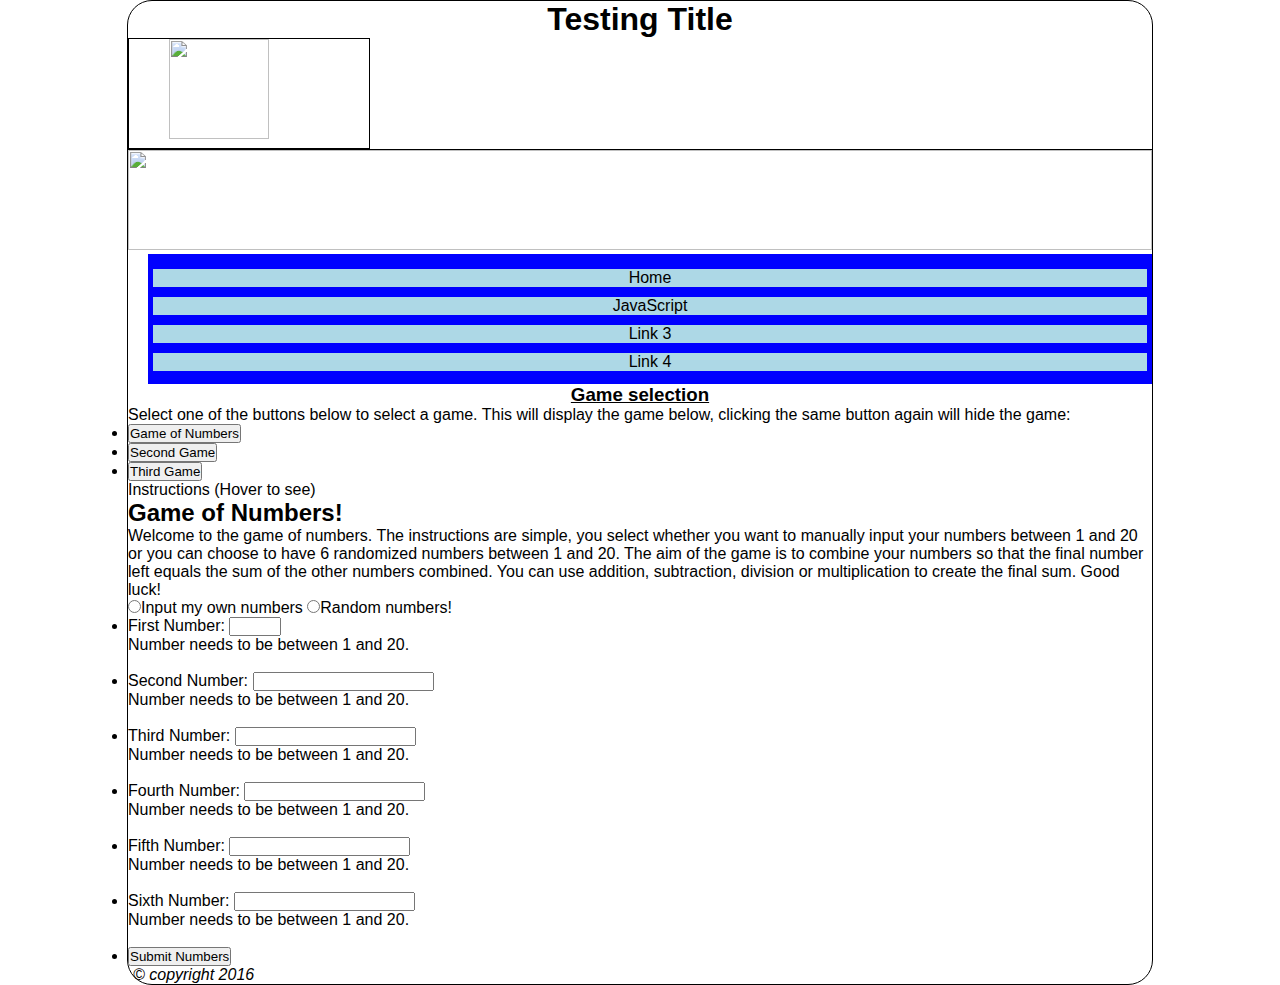
==== jspage.html @ 18f24cbc "Add files via upload" ====
<!DOCTYPE html>

<html>
<head>
    <title>Gavin Brooker's Portfolio</title>

    <meta charset="utf-8">
    <meta name="keywords" content="Gavin, Brooker, Portfolio, CV">
    <meta name="description" content="Gavin Brooker's Portfolio">

    <link rel="stylesheet" type="text/css" href="css/style.css" />

</head>
<body>
    <header>
        <h1>Testing Title</h1>
        <div id="logo">
            <img src="#" height="100" width="100">
        </div>
    </header>
    <div class="banner">
        <img src="#" height="100" width="100%">
    </div>
    <div class="image-content-top">
        <div class="content-left">
          <nav>
              <ul>
                  <li><a href="index.html">Home</a></li>
                  <li><a href="jspage.html">JavaScript</a></li>
                  <li><a href="#">Link 3</a></li>
                  <li><a href="#">Link 4</a></li>
              </ul>
          </nav>
        </div>
        <div class="content-right">
            <div class="text-content">
              <h3>Game selection</h3>
              <p>
                Select one of the buttons below to select a game. This will display the game below, clicking the same button again will hide the game:
              </p>
              <ul id="button-js-games">
                <li>
                  <button id="gameOfNumbersButton" type="button">Game of Numbers</button>
                </li>
                <li>
                  <button type="button" onclick="showOrHideDiv(divName)">Second Game</button>
                </li>
                <li>
                  <button type="button" onclick="showOrHideDiv(divName)">Third Game</button>
                </li>
              </ul>
            </div>
        </div>
    </div>
    <div class="clear"></div>
      <div id="gameSection"> <!-- Hidden until button clicked -->
        <div id="gameOfNumbers"> <!-- Hidden until button clicked -->
          <div id="instructions">
            <p>Instructions <span style="font-weight: normal;">(Hover to see)</span></p>
          </div>
          <h2>Game of Numbers!</h2>
          <p class="instructions-text">
            Welcome to the game of numbers. The instructions are simple, you select whether you want to manually input your numbers between 1 and 20 or you can choose to have 6 randomized numbers between 1 and 20. The aim of the game is to combine your numbers so that the final number left equals the sum of the other numbers combined. You can use addition, subtraction, division or multiplication to create the final sum. Good luck!
          </p>
          <div class="choice"> 
            <input type="radio" name="numberChoice" value="ownNumbers">Input my own numbers
            <input type="radio" name="numberChoice" value="randomized">Random numbers!
          </div>
          <div class="content-left">
            <div id="ownNumbers">
                <ul>
                  <li>
                    First Number: <input type="number" id="number1" name="manualInput" min="1" max="20"><p class="incorrect-number">Number needs to be between 1 and 20.</p><br/>
                  </li>
                  <li>
                    Second Number: <input type="number" id="number2" name="manualInput"><p class="incorrect-number">Number needs to be between 1 and 20.</p><br/>
                  </li>
                  <li>
                      Third Number: <input type="number" id="number3" name="manualInput"><p class="incorrect-number">Number needs to be between 1 and 20.</p><br/>
                  </li>
                  <li>
                      Fourth Number: <input type="number" id="number4" name="manualInput"><p class="incorrect-number">Number needs to be between 1 and 20.</p><br/>
                  </li>
                  <li>
                      Fifth Number: <input type="number" id="number5" name="manualInput"><p class="incorrect-number">Number needs to be between 1 and 20.</p><br/>
                  </li>
                  <li>
                    Sixth Number: <input type="number" id="number6" name="manualInput"><p class="incorrect-number">Number needs to be between 1 and 20.</p><br/>
                  </li>
                  <li>
                    <button id="checkNumberInput" type="button">Submit Numbers
                  </button>
                  </li>
                  
                </ul>

            </div>
          </div>
        </div>
      </div>
    <div id="copyright">
      <p>
        &copy; copyright 2016
      </p>
    </div>
    <script src="./javascript/javascript.js" type="text/javascript">
    </script>
</body>
</html>
---- css/style.css ----
/*
// its better to maintain the class/element names in order
// matching that with index.html
*/
* {
	/*
	// Some of the elements like p, ul, h1 to h6, etc have some padding/margin by default
		Hence we have to disable it in the first place as this may cause the problem in the
		design layout
	*/
	padding: 0;
	margin: 0;
	font-family: Arial;
}

body {
	/*
	height: 1000px;
	// we actually do not give height to the body element as
	// this can grow any longer. In many cases we tend not to give
	// height anyway unless it is really necessary to have proper alignment with other div/element
	*/
	width: 1024px;
	/*
	// As you have given the width 1024 make sure all the left and right content needs to add up to
		this value
		eg: .contentLeft {width: 324px;} .contentRight {width: 700px;}
	// Question: What if there is padding in one of the block like so:
	 	eg: .contentLeft {width: 324px; padding-left: 20px;} .contentRight {width: 700px;}
		Here the total width becomes: 324 + 20 + 700 = 1044px (so this may cause the problem)
		Tips: to avoid that use css property: box-sizing: border-box; which add the padding without
		changing block size.
		Or when we give width just make sure not to give padding. ;)
	*/
	margin: 0px auto;
	/*
	// tips: we can also do margin: 0 auto
	// we can just use number '0' when the value is 0/zero
	*/
	border: 1px solid black;
	border-radius: 25px;
}

.clear {
	clear: both;
}


/* Header: Start */
header {
	border-bottom: 1px solid black;
}

h1 {
	text-align: center;
}

#logo {
	margin: 0px, 0px, 20px, 20px;
	border: 1px solid black;
	width: 200px;
	padding: 0px 0px 5px 40px;
}

#logo:hover img {
	transform: rotate(180deg);
	transition-duration: 1s;
}
/* Header: End */

.banner {

}

.wrapper1 {
	/*
	// clear: both;
	// I am changing this into new class name which we will call .clear{}
	*/
	border-top: 1px solid black;
	/*margin: 0px 0px 0px 0px;*/
	margin: 0; /* I dont see the use of this line */
	/*
	// This is basically means: 0px(top) 0px(right) 0px(bottom) 0px(left)
	// Tips: so we can write: margin: 0; When no other value is present then it repeats given
		value in above order
	*/
	padding-top: 40px;
	padding-bottom: 10px;
}

.wrapper1 .contentLeft {
	float: left;
	width: 30%;
}

.wrapper .contentRight {
	float: right;
	width: 70%;
}



nav {
	width: 100%;
	/*float: left;*/
	/* this is now moved to contentLeft*/
	padding: 0px 0px 0px 20px;
	box-sizing: border-box; /* Try removing this line and you will see nav overlapping */
	/* We need box-sizing here because we have width and padding defined here.*/
}

nav ul {
	background: blue;
	/* as it is just a colour we can use: background-color: blue*/
	padding: 5px;
	height: 120px; /* I would not give height to UL */

}

nav ul li {
	list-style-type: none;
	background: lightblue;
	/*width: 80px;*/
	margin: 10px auto;
	text-align: center;
}

nav ul li a {
	display: block;
	text-decoration: none;
	color: black;
}

nav ul li a:hover {
	background-color: yellow;
	color: red;
}

.wrapper1 .textContent {
	border: 1px solid black;
	margin-bottom: 30px;
}

h3 {
	text-align: center;
	text-decoration: underline;
}

/* PLEASE REPEAT THE ABOVE CODE FOR WRAPPER2 */

/*
// You have got .contentleft defined above already.
// styling a class in two different places is not a good practise.
// or may do like: .wrapper1 .contentLeft {} and .wrapper2 .contentRight {}
*/
.wrapper2 .contentleft {
	width: 750px;
	border: 1px solid black;
	margin-bottom: 40px;
}

.image {
	margin: 20px;
	width: 220px;
	float: right;
}

footer {
	clear: both;
	border: 1px solid black;
	padding: 5px 0px 0px;

}

.skills ul {
	text-align: center;
}

.skills ul li {
	display: inline-block;
	margin: 0px 35px;
}

.skills ul li h2:before {
	content: "\b7";
	size: 3px;
}

#copyright {
	font-style: italic;
	margin-left: 5px;
}
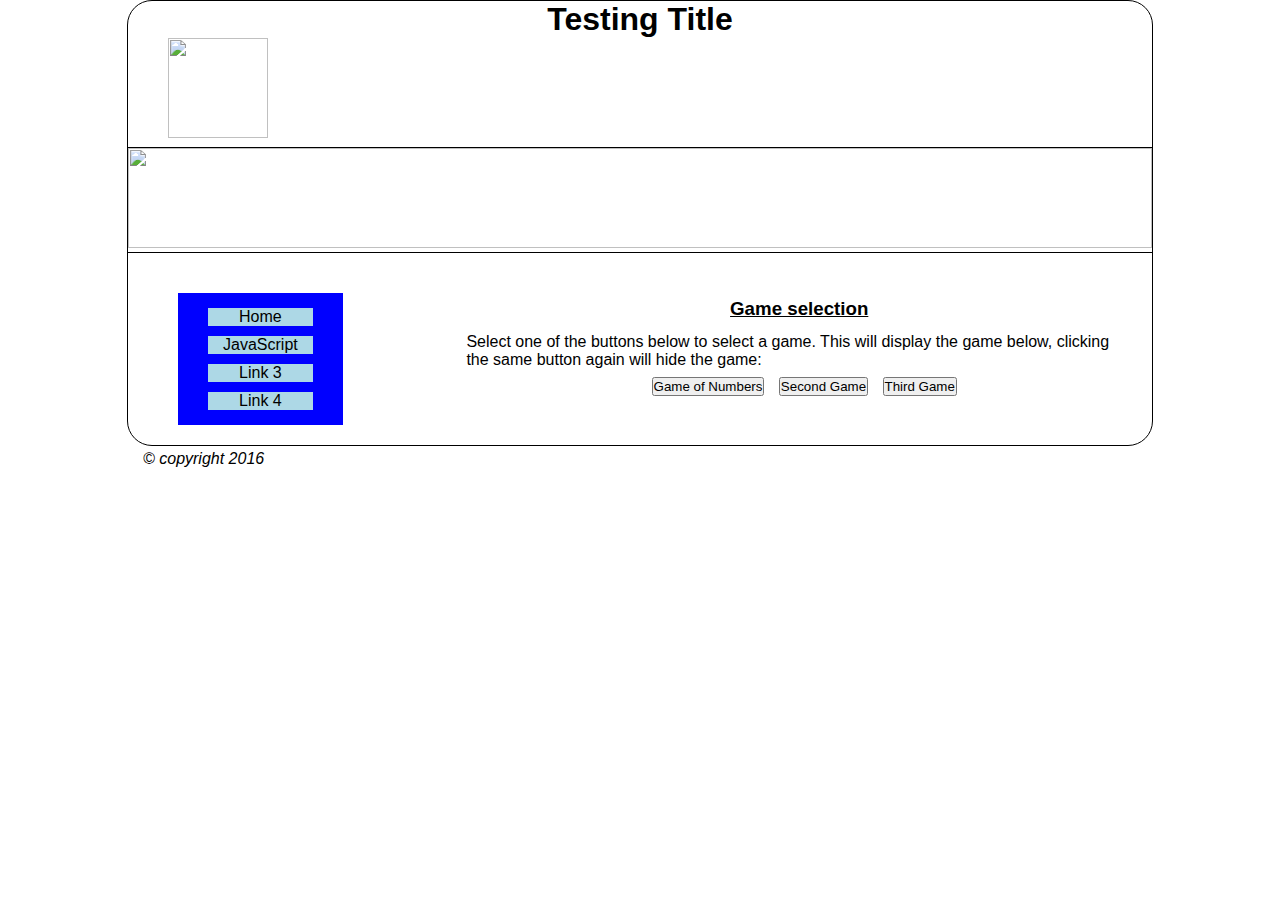
==== commit 3d5711a8: "Add files via upload" ====
--- a/jspage.html
+++ b/jspage.html
@@ -60,38 +60,56 @@
           </div>
           <h2>Game of Numbers!</h2>
           <p class="instructions-text">
-            Welcome to the game of numbers. The instructions are simple, you select whether you want to manually input your numbers between 1 and 20 or you can choose to have 6 randomized numbers between 1 and 20. The aim of the game is to combine your numbers so that the final number left equals the sum of the other numbers combined. You can use addition, subtraction, division or multiplication to create the final sum. Good luck!
+              Welcome to the game of numbers. The instructions are simple, you select whether you want to
+              manually input your numbers between 1 and 20 or you can choose to have 6 randomized numbers
+              between 1 and 20, there should be no duplicate numbers. The aim of the game is to combine your numbers
+              so that the final number left equals the sum of the other numbers combined. You can use addition,
+              subtraction, division or multiplication to create the final sum. Good luck!
           </p>
           <div class="choice"> 
-            <input type="radio" name="numberChoice" value="ownNumbers">Input my own numbers
-            <input type="radio" name="numberChoice" value="randomized">Random numbers!
+            <input id="radio-own-numbers" type="radio" name="numberChoice" value="ownNumbers">Input my own numbers
+            <input id="radio-random-numbers" type="radio" name="numberChoice" value="randomized">Random numbers!
           </div>
           <div class="content-left">
             <div id="ownNumbers">
                 <ul>
+                  <li><a>
+                    First Number: <input type="number" id="number1" name="manualInput">
+                    <p class="incorrect-number">Number needs to be between 1 and 20.</p><br/>
+                    <p class="duplicate-number">(This was a duplicate number so we made it unique for you!)</p><br/>
+                  </a></li>
+                  <li><a>
+                    Second Number: <input type="number" id="number2" name="manualInput">
+                    <p class="incorrect-number">Number needs to be between 1 and 20.</p><br/>
+                    <p class="duplicate-number">(This was a duplicate number so we made it unique for you!)</p><br/>
+                  </a></li>
+                  <li><a>
+                    Third Number: <input type="number" id="number3" name="manualInput">
+                    <p class="incorrect-number">Number needs to be between 1 and 20.</p><br/>
+                    <p class="duplicate-number">(This was a duplicate number so we made it unique for you!)</p><br/>
+                  </a></li>
+                  <li><a>
+                    Fourth Number: <input type="number" id="number4" name="manualInput">
+                    <p class="incorrect-number">Number needs to be between 1 and 20.</p><br/>
+                    <p class="duplicate-number">(This was a duplicate number so we made it unique for you!)</p><br/>
+                  </a></li>
+                  <li><a>
+                    Fifth Number: <input type="number" id="number5" name="manualInput">
+                    <p class="incorrect-number">Number needs to be between 1 and 20.</p><br/>
+                    <p class="duplicate-number">(This was a duplicate number so we made it unique for you!)</p><br/>
+                  </a></li>
+                  <li><a>
+                    Sixth Number: <input type="number" id="number6" name="manualInput">
+                    <p class="incorrect-number">Number needs to be between 1 and 20.</p><br/>
+                    <p class="duplicate-number">(This was a duplicate number so we made it unique for you!)</p><br/>
+                  </a></li>
                   <li>
-                    First Number: <input type="number" id="number1" name="manualInput" min="1" max="20"><p class="incorrect-number">Number needs to be between 1 and 20.</p><br/>
+                    <button id="clearNumbersBtn" type="button">Clear Numbers</button>
+                    <button id="checkNumberInputBtn" type="button">Submit Numbers</button>
                   </li>
                   <li>
-                    Second Number: <input type="number" id="number2" name="manualInput"><p class="incorrect-number">Number needs to be between 1 and 20.</p><br/>
+                    <button id="randomizeNumbersBtn" type="button">Randomize Numbers</button>
                   </li>
-                  <li>
-                      Third Number: <input type="number" id="number3" name="manualInput"><p class="incorrect-number">Number needs to be between 1 and 20.</p><br/>
-                  </li>
-                  <li>
-                      Fourth Number: <input type="number" id="number4" name="manualInput"><p class="incorrect-number">Number needs to be between 1 and 20.</p><br/>
-                  </li>
-                  <li>
-                      Fifth Number: <input type="number" id="number5" name="manualInput"><p class="incorrect-number">Number needs to be between 1 and 20.</p><br/>
-                  </li>
-                  <li>
-                    Sixth Number: <input type="number" id="number6" name="manualInput"><p class="incorrect-number">Number needs to be between 1 and 20.</p><br/>
-                  </li>
-                  <li>
-                    <button id="checkNumberInput" type="button">Submit Numbers
-                  </button>
-                  </li>
-                  
                 </ul>
 
             </div>
--- a/css/style.css
+++ b/css/style.css
@@ -14,29 +14,8 @@
 }
 
 body {
-	/*
-	height: 1000px;
-	// we actually do not give height to the body element as
-	// this can grow any longer. In many cases we tend not to give
-	// height anyway unless it is really necessary to have proper alignment with other div/element
-	*/
 	width: 1024px;
-	/*
-	// As you have given the width 1024 make sure all the left and right content needs to add up to
-		this value
-		eg: .contentLeft {width: 324px;} .contentRight {width: 700px;}
-	// Question: What if there is padding in one of the block like so:
-	 	eg: .contentLeft {width: 324px; padding-left: 20px;} .contentRight {width: 700px;}
-		Here the total width becomes: 324 + 20 + 700 = 1044px (so this may cause the problem)
-		Tips: to avoid that use css property: box-sizing: border-box; which add the padding without
-		changing block size.
-		Or when we give width just make sure not to give padding. ;)
-	*/
 	margin: 0px auto;
-	/*
-	// tips: we can also do margin: 0 auto
-	// we can just use number '0' when the value is 0/zero
-	*/
 	border: 1px solid black;
 	border-radius: 25px;
 }
@@ -57,71 +36,53 @@
 
 #logo {
 	margin: 0px, 0px, 20px, 20px;
-	border: 1px solid black;
 	width: 200px;
 	padding: 0px 0px 5px 40px;
 }
 
-#logo:hover img {
+#logo img:hover {
 	transform: rotate(180deg);
 	transition-duration: 1s;
 }
 /* Header: End */
 
 .banner {
-
-}
-
-.wrapper1 {
-	/*
-	// clear: both;
-	// I am changing this into new class name which we will call .clear{}
-	*/
-	border-top: 1px solid black;
-	/*margin: 0px 0px 0px 0px;*/
-	margin: 0; /* I dont see the use of this line */
-	/*
-	// This is basically means: 0px(top) 0px(right) 0px(bottom) 0px(left)
-	// Tips: so we can write: margin: 0; When no other value is present then it repeats given
-		value in above order
-	*/
+}
+
+.image-content-top {
+	border-top: 1px solid black;
 	padding-top: 40px;
 	padding-bottom: 10px;
 }
 
-.wrapper1 .contentLeft {
+.image-content-top .content-left {
 	float: left;
-	width: 30%;
-}
-
-.wrapper .contentRight {
+	width: 20%;
+}
+
+.image-content-top .content-right {
 	float: right;
-	width: 70%;
+	width: 65%;
+	margin-right: 20px;
 }
 
 
 
 nav {
 	width: 100%;
-	/*float: left;*/
-	/* this is now moved to contentLeft*/
-	padding: 0px 0px 0px 20px;
-	box-sizing: border-box; /* Try removing this line and you will see nav overlapping */
-	/* We need box-sizing here because we have width and padding defined here.*/
+	padding: 0px 20px;
+	box-sizing: border-box; 
+	margin: 0px 0px 20px 30px;
 }
 
 nav ul {
 	background: blue;
-	/* as it is just a colour we can use: background-color: blue*/
-	padding: 5px;
-	height: 120px; /* I would not give height to UL */
-
+	padding: 5px 30px;
 }
 
 nav ul li {
 	list-style-type: none;
 	background: lightblue;
-	/*width: 80px;*/
 	margin: 10px auto;
 	text-align: center;
 }
@@ -137,40 +98,66 @@
 	color: red;
 }
 
-.wrapper1 .textContent {
-	border: 1px solid black;
+h3 {
+	text-align: center;
+	text-decoration: underline;
+	padding: 5px 0px;
+}
+
+.image-content-top .text-content {
 	margin-bottom: 30px;
 }
 
-h3 {
-	text-align: center;
-	text-decoration: underline;
-}
-
-/* PLEASE REPEAT THE ABOVE CODE FOR WRAPPER2 */
-
-/*
-// You have got .contentleft defined above already.
-// styling a class in two different places is not a good practise.
-// or may do like: .wrapper1 .contentLeft {} and .wrapper2 .contentRight {}
-*/
-.wrapper2 .contentleft {
-	width: 750px;
-	border: 1px solid black;
-	margin-bottom: 40px;
-}
-
-.image {
+.image-content-top .text-content p {
+	padding: 8px 0px;
+}
+
+#button-js-games {
+		text-align: center;
+}
+
+#button-js-games li {
+	display: inline-block;
+	padding-left: 10px;
+}
+
+
+
+/* Bottom half of site */
+
+
+.image-content-bottom {
+	border-top: 1px solid black;
+	padding-top: 40px;
+	padding-bottom: 10px;
+}
+
+.image-content-bottom .content-left {
+	float: left;
+	width: 65%;
+	padding: 10px 20px;
+}
+
+.image-content-bottom .content-right {
+	float: right;
 	margin: 20px;
-	width: 220px;
-	float: right;
+	width: 20%;
 }
 
 footer {
 	clear: both;
-	border: 1px solid black;
-	padding: 5px 0px 0px;
-
+	border-top: 1px solid black;
+	padding: 15px 0px;
+}
+
+footer h2 {
+	text-align: center;
+	text-decoration: underline;
+	padding-bottom: 15px;
+}
+
+footer h3 {
+	text-decoration: none;
 }
 
 .skills ul {
@@ -182,12 +169,83 @@
 	margin: 0px 35px;
 }
 
-.skills ul li h2:before {
-	content: "\b7";
+.skills ul li h3:before {
+	content: "•";
 	size: 3px;
 }
 
 #copyright {
 	font-style: italic;
-	margin-left: 5px;
-}+	margin: 5px 0px 5px 15px;
+	position: absolute;
+
+}
+
+/* jspage.html styling below */
+
+#gameSection {
+	border-top: 1px solid black;
+	min-height: 300px;
+	display: none;
+}
+
+#gameOfNumbers {
+	display: none;
+}
+
+#gameOfNumbers h2 {
+	text-align: center;
+}
+
+#instructions {
+	font-style: italic;
+	font-weight: bold;
+	margin-top: 5px;
+	padding-left: 10px;
+	width: 200px;
+}
+
+.no-text-dec {
+	text-decoration: none;
+}
+
+.instructions-text {
+	display: none;
+	text-align: center;
+	margin: 15px;
+}
+
+.choice {
+	text-align: center;
+	margin: 10px;
+}
+
+.choice input {
+	margin-left: 15px;
+	margin-right: 5px;
+}
+
+#ownNumbers ul {
+	margin-right: 20px;
+	border: 1px solid black;
+	width: 40%;
+}
+
+#ownNumbers ul li {
+	margin: 10px 30% 5px 10%;
+	list-style-type: none;
+	text-align: right;
+}
+
+input[type=number] {
+	width: 50px;
+	padding: 5px;
+	margin-left: 15px;
+	margin-right: 10%;
+}
+
+.incorrect-number {
+	font-size: small;
+	color: red;
+	display: none;
+}
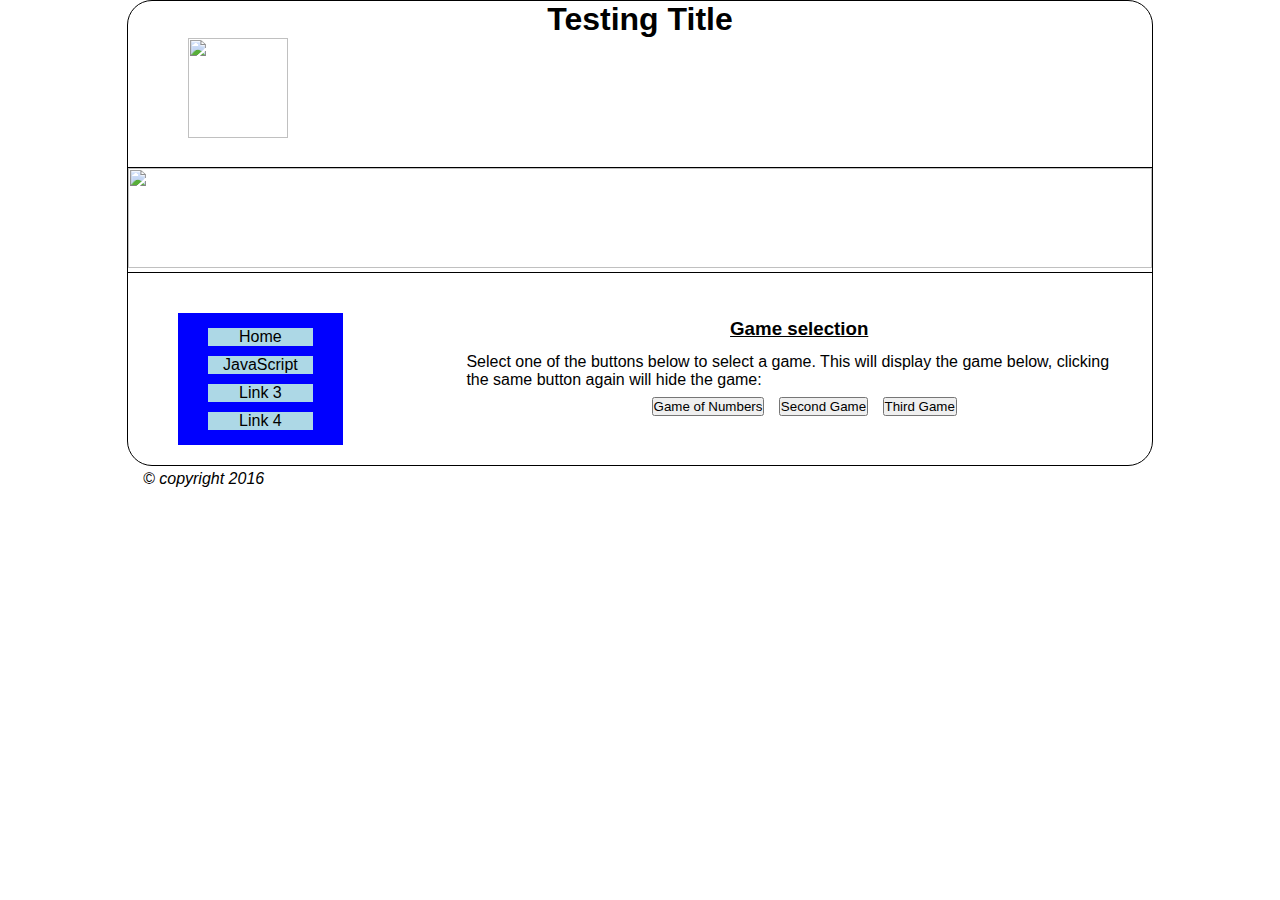
==== commit 432c5e59: "Added extra functionality and HTML" ====
--- a/jspage.html
+++ b/jspage.html
@@ -2,126 +2,171 @@
 
 <html>
 <head>
-    <title>Gavin Brooker's Portfolio</title>
+  <title>Gavin Brooker's Portfolio</title>
 
-    <meta charset="utf-8">
-    <meta name="keywords" content="Gavin, Brooker, Portfolio, CV">
-    <meta name="description" content="Gavin Brooker's Portfolio">
+  <meta charset="utf-8">
+  <meta name="keywords" content="Gavin, Brooker, Portfolio, CV">
+  <meta name="description" content="Gavin Brooker's Portfolio">
 
-    <link rel="stylesheet" type="text/css" href="css/style.css" />
+  <link rel="stylesheet" type="text/css" href="css/style.css"/>
 
 </head>
 <body>
-    <header>
-        <h1>Testing Title</h1>
-        <div id="logo">
-            <img src="#" height="100" width="100">
+<header>
+  <h1>Testing Title</h1>
+  <div id="logo">
+    <img src="#" height="100" width="100">
+  </div>
+</header>
+<div class="banner">
+  <img src="#" height="100" width="100%">
+</div>
+<div class="image-content-top">
+  <div class="content-left">
+    <nav>
+      <ul>
+        <li><a href="index.html">Home</a></li>
+        <li><a href="jspage.html">JavaScript</a></li>
+        <li><a href="#">Link 3</a></li>
+        <li><a href="#">Link 4</a></li>
+      </ul>
+    </nav>
+  </div>
+  <div class="content-right">
+    <div class="text-content">
+      <h3>Game selection</h3>
+      <p>
+        Select one of the buttons below to select a game. This will display the game below, clicking the same button
+        again will hide the game:
+      </p>
+      <ul id="button-js-games">
+        <li>
+          <button id="gameOfNumbersButton" type="button">Game of Numbers</button>
+        </li>
+        <li>
+          <button type="button" onclick="showOrHideDiv(divName)">Second Game</button>
+        </li>
+        <li>
+          <button type="button" onclick="showOrHideDiv(divName)">Third Game</button>
+        </li>
+      </ul>
+    </div>
+  </div>
+</div>
+<div class="clear"></div>
+<div id="gameSection"> <!-- Hidden until button clicked -->
+  <div id="gameOfNumbers"> <!-- Hidden until button clicked -->
+    <div id="instructions">
+      <p>Instructions <span style="font-weight: normal;">(Hover to see)</span></p>
+    </div>
+    <h2>Game of Numbers!</h2>
+    <p class="instructions-text">
+      Welcome to the game of numbers. The instructions are simple, you select whether you want to
+      manually input your numbers between 1 and 20 or you can choose to have 6 randomized numbers
+      between 1 and 20, there should be no duplicate numbers. The aim of the game is to combine your numbers
+      so that the final number left equals the sum of the other numbers combined. You can use addition,
+      subtraction, division or multiplication to create the final sum. Good luck!
+    </p>
+    <div class="choice">
+      <input id="radio-own-numbers" type="radio" name="numberChoice" value="ownNumbers">Input my own numbers
+      <input id="radio-random-numbers" type="radio" name="numberChoice" value="randomized">Random numbers!
+    </div>
+    <div class="content-left">
+      <div id="ownNumbers">
+        <h2>Numbers to be used:</h2>
+        <ul>
+          <li><a>
+            First Number: <input type="number" id="number1">
+            <p class="incorrect-number">Number needs to be between 1 and 20.</p><br/>
+            <p class="duplicate-number">(This was a duplicate number so we made it unique for you!)</p><br/>
+          </a></li>
+          <li><a>
+            Second Number: <input type="number" id="number2">
+            <p class="incorrect-number">Number needs to be between 1 and 20.</p><br/>
+            <p class="duplicate-number">(This was a duplicate number so we made it unique for you!)</p><br/>
+          </a></li>
+          <li><a>
+            Third Number: <input type="number" id="number3">
+            <p class="incorrect-number">Number needs to be between 1 and 20.</p><br/>
+            <p class="duplicate-number">(This was a duplicate number so we made it unique for you!)</p><br/>
+          </a></li>
+          <li><a>
+            Fourth Number: <input type="number" id="number4">
+            <p class="incorrect-number">Number needs to be between 1 and 20.</p><br/>
+            <p class="duplicate-number">(This was a duplicate number so we made it unique for you!)</p><br/>
+          </a></li>
+          <li><a>
+            Fifth Number: <input type="number" id="number5">
+            <p class="incorrect-number">Number needs to be between 1 and 20.</p><br/>
+            <p class="duplicate-number">(This was a duplicate number so we made it unique for you!)</p><br/>
+          </a></li>
+          <li><a>
+            Sixth Number: <input type="number" id="number6">
+            <p class="incorrect-number">Number needs to be between 1 and 20.</p><br/>
+            <p class="duplicate-number">(This was a duplicate number so we made it unique for you!)</p><br/>
+          </a></li>
+          <li>
+            <button id="clearNumbersBtn" type="button">Clear Numbers</button>
+            <button id="checkNumberInputBtn" type="button">Submit Numbers</button>
+          </li>
+          <li>
+            <button id="randomizeNumbersBtn" type="button">Randomize Numbers</button>
+          </li>
+        </ul>
+      </div>
+    </div>
+    <div class="content-right">
+      <div id="numbersFromArray">
+        <h2>Combo Numbers:</h2>
+        <table>
+          <tr>
+            <!-- numbers from array are output here clicking on one fills out the text box in comboNumbersInput-->
+            <td><a class="submittedNumberDisplayed"></a></td>
+            <td><a class="submittedNumberDisplayed"></a></td>
+            <td><a class="submittedNumberDisplayed"></a></td>
+            <td><a class="submittedNumberDisplayed"></a></td>
+            <td><a class="submittedNumberDisplayed"></a></td>
+            <td><a class="submittedNumberDisplayed"></a></td>
+          </tr>
+        </table>
+        <div>
+          <button class="btn-select-number" type="button">Select</button>
+          <button class="btn-select-number" type="button">Select</button>
+          <button class="btn-select-number" type="button">Select</button>
+          <button class="btn-select-number" type="button">Select</button>
+          <button class="btn-select-number" type="button">Select</button>
+          <button class="btn-select-number" type="button">Select</button>
         </div>
-    </header>
-    <div class="banner">
-        <img src="#" height="100" width="100%">
+          <!-- Sum of selected numbers from numbersFromArray and math sign from mathBtns -->
+        <p>Sum = <a id="sumOutput"></a></p>
+      </div>
+      <div id="mathBtns">
+        <!-- Buttons for additon, subtraction, multiplication and division added here -->
+        <button id="addNumber" type="button">+</button>
+        <button id="subtractNumber" type="button">-</button>
+        <button id="multiplyNumber" type="button">x</button>
+        <button id="divideNumber" type="button">/</button>
+      </div>
+      <div id="comboNumbersInput">
+        <!-- Numbers placed in p tags depending on what is clicked in numbersFromArray -->
+          <p><a id="selectedNumberOne">0</a></p>
+          <p><a id="selectedMathSign">+</a></p>
+          <p><a id="selectedNumberTwo">0</a></p>
+          <p><button id="createSum" type="button">Combo</button></p>
+      </div>
+      <div id="gameOutcome">
+        <h2 id="gameResult">GAME OVER</h2>
+      </div>
     </div>
-    <div class="image-content-top">
-        <div class="content-left">
-          <nav>
-              <ul>
-                  <li><a href="index.html">Home</a></li>
-                  <li><a href="jspage.html">JavaScript</a></li>
-                  <li><a href="#">Link 3</a></li>
-                  <li><a href="#">Link 4</a></li>
-              </ul>
-          </nav>
-        </div>
-        <div class="content-right">
-            <div class="text-content">
-              <h3>Game selection</h3>
-              <p>
-                Select one of the buttons below to select a game. This will display the game below, clicking the same button again will hide the game:
-              </p>
-              <ul id="button-js-games">
-                <li>
-                  <button id="gameOfNumbersButton" type="button">Game of Numbers</button>
-                </li>
-                <li>
-                  <button type="button" onclick="showOrHideDiv(divName)">Second Game</button>
-                </li>
-                <li>
-                  <button type="button" onclick="showOrHideDiv(divName)">Third Game</button>
-                </li>
-              </ul>
-            </div>
-        </div>
-    </div>
-    <div class="clear"></div>
-      <div id="gameSection"> <!-- Hidden until button clicked -->
-        <div id="gameOfNumbers"> <!-- Hidden until button clicked -->
-          <div id="instructions">
-            <p>Instructions <span style="font-weight: normal;">(Hover to see)</span></p>
-          </div>
-          <h2>Game of Numbers!</h2>
-          <p class="instructions-text">
-              Welcome to the game of numbers. The instructions are simple, you select whether you want to
-              manually input your numbers between 1 and 20 or you can choose to have 6 randomized numbers
-              between 1 and 20, there should be no duplicate numbers. The aim of the game is to combine your numbers
-              so that the final number left equals the sum of the other numbers combined. You can use addition,
-              subtraction, division or multiplication to create the final sum. Good luck!
-          </p>
-          <div class="choice"> 
-            <input id="radio-own-numbers" type="radio" name="numberChoice" value="ownNumbers">Input my own numbers
-            <input id="radio-random-numbers" type="radio" name="numberChoice" value="randomized">Random numbers!
-          </div>
-          <div class="content-left">
-            <div id="ownNumbers">
-                <ul>
-                  <li><a>
-                    First Number: <input type="number" id="number1" name="manualInput">
-                    <p class="incorrect-number">Number needs to be between 1 and 20.</p><br/>
-                    <p class="duplicate-number">(This was a duplicate number so we made it unique for you!)</p><br/>
-                  </a></li>
-                  <li><a>
-                    Second Number: <input type="number" id="number2" name="manualInput">
-                    <p class="incorrect-number">Number needs to be between 1 and 20.</p><br/>
-                    <p class="duplicate-number">(This was a duplicate number so we made it unique for you!)</p><br/>
-                  </a></li>
-                  <li><a>
-                    Third Number: <input type="number" id="number3" name="manualInput">
-                    <p class="incorrect-number">Number needs to be between 1 and 20.</p><br/>
-                    <p class="duplicate-number">(This was a duplicate number so we made it unique for you!)</p><br/>
-                  </a></li>
-                  <li><a>
-                    Fourth Number: <input type="number" id="number4" name="manualInput">
-                    <p class="incorrect-number">Number needs to be between 1 and 20.</p><br/>
-                    <p class="duplicate-number">(This was a duplicate number so we made it unique for you!)</p><br/>
-                  </a></li>
-                  <li><a>
-                    Fifth Number: <input type="number" id="number5" name="manualInput">
-                    <p class="incorrect-number">Number needs to be between 1 and 20.</p><br/>
-                    <p class="duplicate-number">(This was a duplicate number so we made it unique for you!)</p><br/>
-                  </a></li>
-                  <li><a>
-                    Sixth Number: <input type="number" id="number6" name="manualInput">
-                    <p class="incorrect-number">Number needs to be between 1 and 20.</p><br/>
-                    <p class="duplicate-number">(This was a duplicate number so we made it unique for you!)</p><br/>
-                  </a></li>
-                  <li>
-                    <button id="clearNumbersBtn" type="button">Clear Numbers</button>
-                    <button id="checkNumberInputBtn" type="button">Submit Numbers</button>
-                  </li>
-                  <li>
-                    <button id="randomizeNumbersBtn" type="button">Randomize Numbers</button>
-                  </li>
-                </ul>
-
-            </div>
-          </div>
-        </div>
-      </div>
-    <div id="copyright">
-      <p>
-        &copy; copyright 2016
-      </p>
-    </div>
-    <script src="./javascript/javascript.js" type="text/javascript">
-    </script>
+  </div>
+</div>
+<div class="clear"></div>
+<div id="copyright">
+  <p>
+    &copy; copyright 2016
+  </p>
+</div>
+<script src="./javascript/javascript.js" type="text/javascript">
+</script>
 </body>
 </html>--- a/css/style.css
+++ b/css/style.css
@@ -35,7 +35,7 @@
 }
 
 #logo {
-	margin: 0px, 0px, 20px, 20px;
+	margin: 0px 0px 20px 20px;
 	width: 200px;
 	padding: 0px 0px 5px 40px;
 }
@@ -123,7 +123,7 @@
 
 
 
-/* Bottom half of site */
+/* Bottom half of index.html */
 
 
 .image-content-bottom {
@@ -142,6 +142,7 @@
 	float: right;
 	margin: 20px;
 	width: 20%;
+	border: 1px solid black;
 }
 
 footer {
@@ -194,7 +195,27 @@
 }
 
 #gameOfNumbers h2 {
-	text-align: center;
+  text-align: center;
+}
+
+#gameOfNumbers .content-left {
+	float: left;
+	width: 45%;
+	padding: 10px;
+  border-top: 1px solid black;
+	border-right: 1px solid black;
+  border-bottom-left-radius: 25px;
+}
+
+#gameOfNumbers .content-left h2 {
+  text-align: left;
+  margin: 5px 0;
+}
+
+#gameOfNumbers .content-right {
+	float: right;
+	width: 45%;
+	border: 1px solid black;
 }
 
 #instructions {
@@ -227,12 +248,11 @@
 
 #ownNumbers ul {
 	margin-right: 20px;
-	border: 1px solid black;
-	width: 40%;
+	width: 90%;
 }
 
 #ownNumbers ul li {
-	margin: 10px 30% 5px 10%;
+	margin: 10px 20% 5px 0px;
 	list-style-type: none;
 	text-align: right;
 }
@@ -249,3 +269,84 @@
 	color: red;
 	display: none;
 }
+
+.duplicate-number {
+	padding: 0 15px;
+	font-style: italic;
+	font-size: small;
+	text-align: center;
+	color: grey;
+	display: none;
+}
+
+#clearNumbersBtn, #checkNumberInputBtn {
+	margin: 0 10px;
+}
+
+#numbersFromArray {
+  border: 1px solid black;
+}
+
+#numbersFromArray table {
+  width: 100%;
+}
+
+#numbersFromArray table tr td {
+  border: 1px solid black;
+  padding: 3% 5.5%;
+}
+
+#numbersFromArray p {
+  font-size: 20px;
+  text-align: center;
+  margin: 15px 0;
+}
+
+#numbersFromArray p a {
+  border: 1px solid black;
+  padding: 10px 30px;
+}
+
+#numbersFromArray button {
+	margin: 0 15px;
+}
+
+#mathBtns {
+  border: 1px solid black;
+  text-align: center;
+}
+
+#mathBtns button {
+  padding: 5px 20px;
+  margin: 5px auto;
+  border: 1px solid black;
+  font-size: 25px;
+}
+
+#comboNumbersInput {
+  text-align: center;
+  border: 1px solid black;
+}
+
+#comboNumbersInput p {
+  font-size: 20px;
+  display: inline-block;
+  border: 1px solid black;
+  margin-top: 15px;
+  padding: 10px 20px;
+}
+
+#comboNumbersInput p:last-child {
+  border: none;
+  display: block;
+  margin-top: 0px;
+}
+
+#createSum {
+  padding: 5px 10px;
+  font-size: 15px;
+}
+
+#gameOutcome {
+  display: none;
+}
